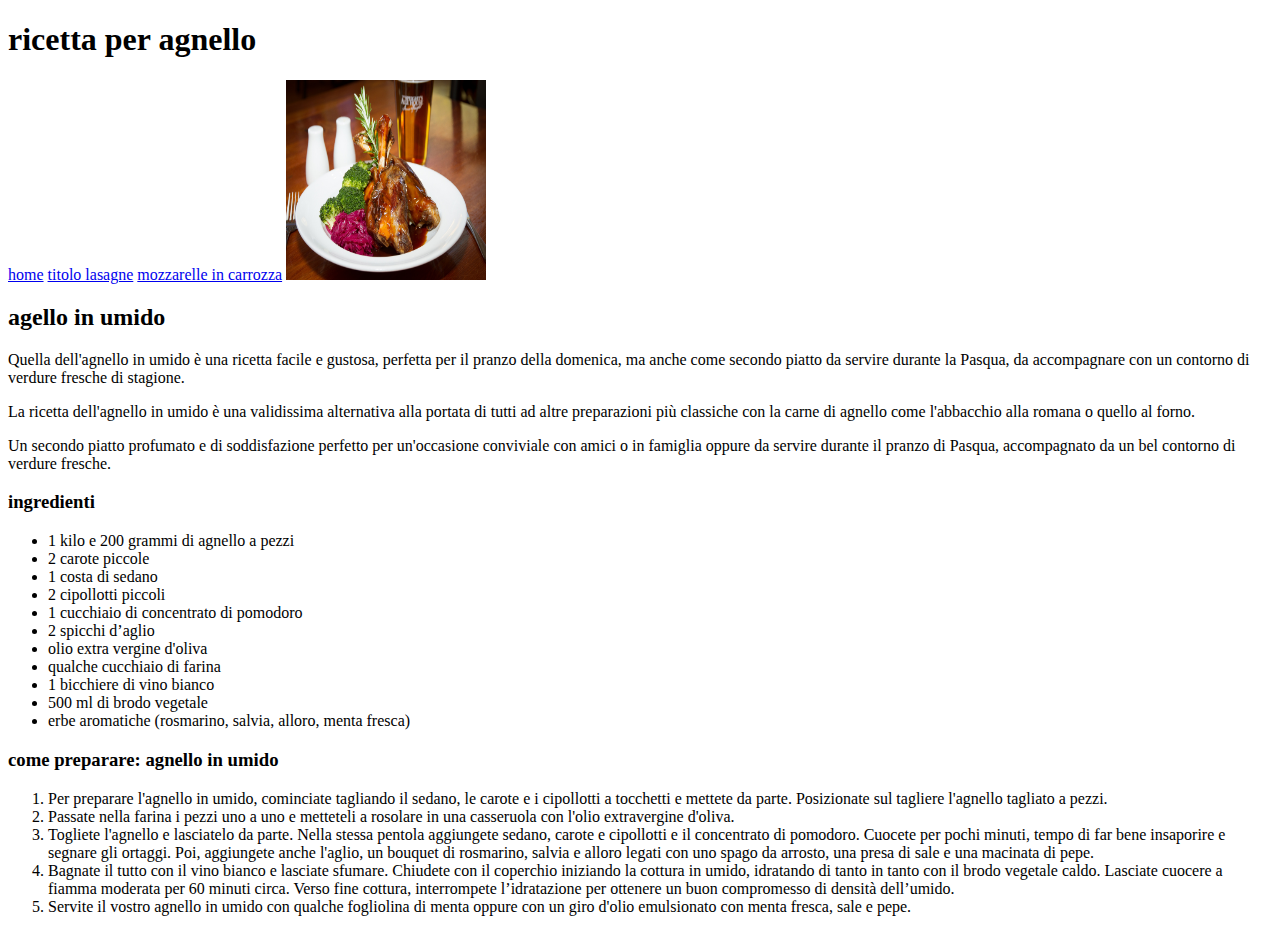
==== recipes/agnello-in-umido.html @ 8c0d54f5 "aggiunto progetto odin-recipes" ====
<!DOCTYPE html>
<html lang="en">
<head>
    <meta charset="UTF-8">
    <meta http-equiv="X-UA-Compatible" content="IE=edge">
    <meta name="viewport" content="width=device-width, initial-scale=1.0">
    <title>agnello in umido</title>
</head>
<body>
    <h1>ricetta per agnello</h1>
    <a href="../index.html">home</a>
    <a href="recipes/lasagne.html" target="_blank">titolo lasagne</a>
    <a href="recipes/mozzarelle-in-carrozza.html" target="_blank">mozzarelle in carrozza</a>

 <img src="../images/agnello.jpg" alt="ricetta agnello" style="height: 200px ; width: 200px;">

 <h2>agello in umido</h2>

 <p>
    Quella dell'agnello in umido è una ricetta facile e gustosa, perfetta per il pranzo della domenica, ma anche come secondo piatto da servire durante la Pasqua, da accompagnare con un contorno di verdure fresche di stagione.</p>
 <p>La ricetta dell'agnello in umido è una validissima alternativa alla portata di tutti ad altre preparazioni più classiche con la carne di agnello come l'abbacchio alla romana o quello al forno. </p>
  
 <p>Un secondo piatto profumato e di soddisfazione perfetto per un'occasione conviviale con amici o in famiglia oppure da servire durante il pranzo di Pasqua, accompagnato da un bel contorno di verdure fresche.</p>

 <h3>ingredienti</h3>

 <ul>
    <li>1 kilo e 200 grammi di agnello a pezzi</li>
    <li>2 carote piccole</li>
    <li>1 costa di sedano</li>
    <li>2 cipollotti piccoli</li>
    <li>1 cucchiaio di concentrato di pomodoro</li>
    <li>2 spicchi d’aglio</li>
    <li>olio extra vergine d'oliva</li>
    <li>qualche cucchiaio di farina</li>
    <li>1 bicchiere di vino bianco</li>
    <li>500 ml di brodo vegetale</li>
    <li>erbe aromatiche (rosmarino, salvia, alloro, menta fresca)</li>

 </ul>

 <h3>come preparare: agnello in umido</h3>

 <ol>
    <li>Per preparare l'agnello in umido, cominciate tagliando il sedano, le carote e i cipollotti a tocchetti e mettete da parte. Posizionate sul tagliere l'agnello tagliato a pezzi.</li>
    <li>Passate nella farina i pezzi uno a uno e metteteli a rosolare in una casseruola con l'olio extravergine d'oliva.</li>
    <li>Togliete l'agnello e lasciatelo da parte. Nella stessa pentola aggiungete sedano, carote e cipollotti e il concentrato di pomodoro. Cuocete per pochi minuti, tempo di far bene insaporire e segnare gli ortaggi. Poi, aggiungete anche l'aglio, un bouquet di rosmarino, salvia e alloro legati con uno spago da arrosto, una presa di sale e una macinata di pepe.</li>
    <li>Bagnate il tutto con il vino bianco e lasciate sfumare. Chiudete con il coperchio iniziando la cottura in umido, idratando di tanto in tanto con il brodo vegetale caldo. Lasciate cuocere a fiamma moderata per 60 minuti circa. Verso fine cottura, interrompete l’idratazione per ottenere un buon compromesso di densità dell’umido.</li>
    <li>
        Servite il vostro agnello in umido con qualche fogliolina di menta oppure con un giro d'olio emulsionato con menta fresca, sale e pepe.</li>
 </ol>

</body>
</html>
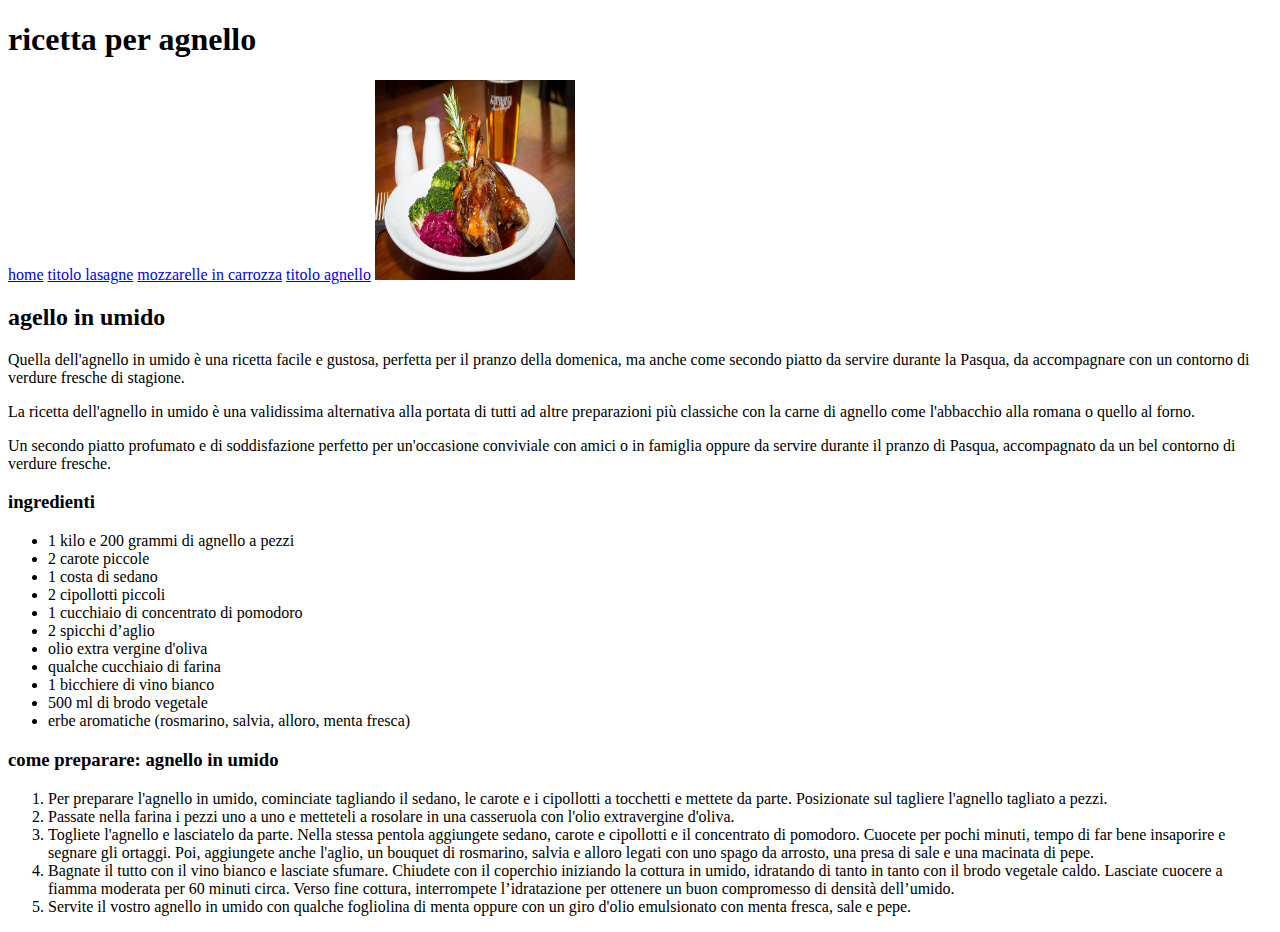
==== commit 7d598552: "aggiunto un altro link alle pagine" ====
--- a/recipes/agnello-in-umido.html
+++ b/recipes/agnello-in-umido.html
@@ -11,6 +11,7 @@
     <a href="../index.html">home</a>
     <a href="recipes/lasagne.html" target="_blank">titolo lasagne</a>
     <a href="recipes/mozzarelle-in-carrozza.html" target="_blank">mozzarelle in carrozza</a>
+    <a href="recipes/agnello-in-umido.html" target="_blank">titolo agnello</a>
 
  <img src="../images/agnello.jpg" alt="ricetta agnello" style="height: 200px ; width: 200px;">
 
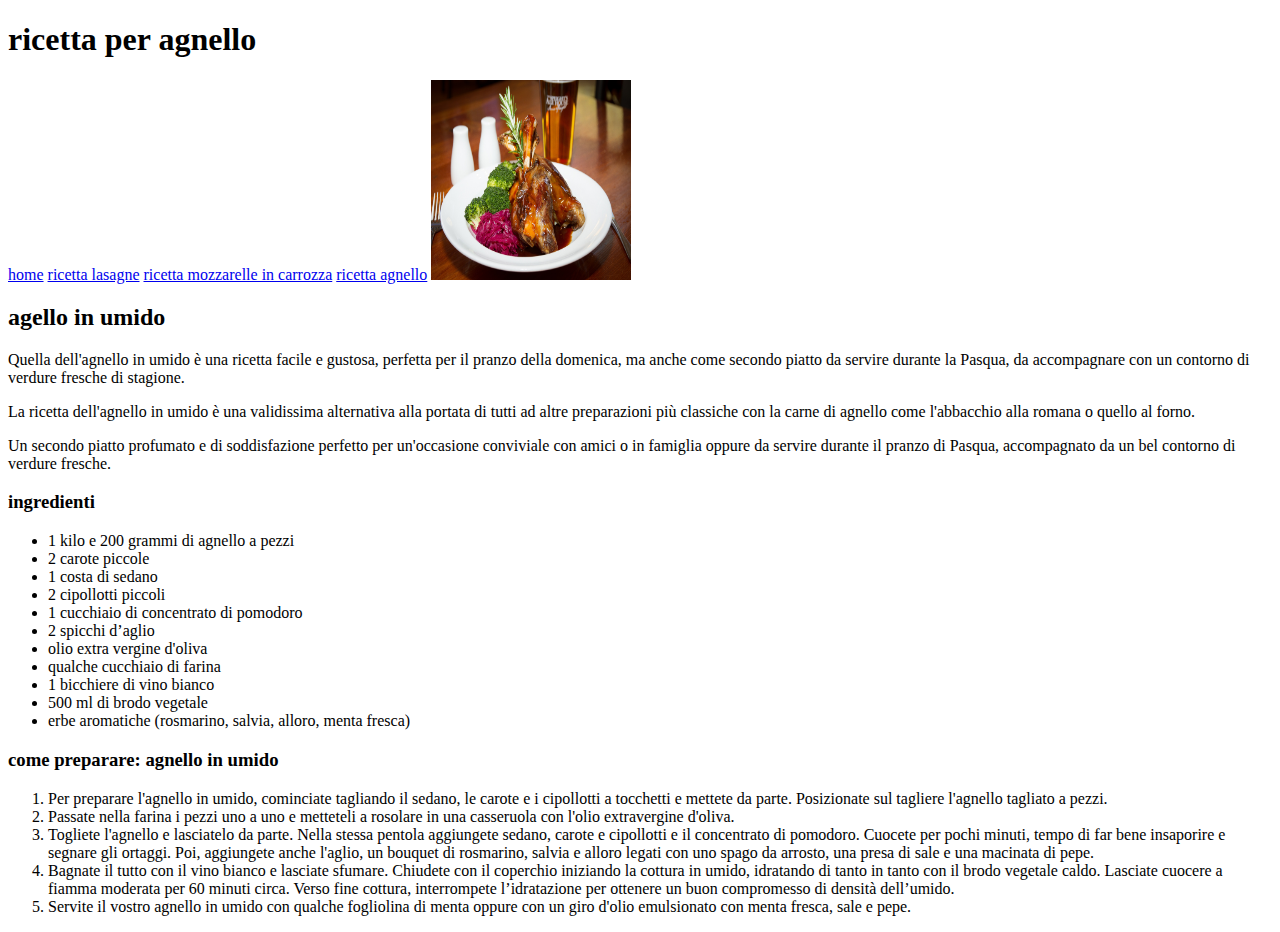
==== commit eca01236: "aggiustati i link che non funzionavano" ====
--- a/recipes/agnello-in-umido.html
+++ b/recipes/agnello-in-umido.html
@@ -9,9 +9,9 @@
 <body>
     <h1>ricetta per agnello</h1>
     <a href="../index.html">home</a>
-    <a href="recipes/lasagne.html" target="_blank">titolo lasagne</a>
-    <a href="recipes/mozzarelle-in-carrozza.html" target="_blank">mozzarelle in carrozza</a>
-    <a href="recipes/agnello-in-umido.html" target="_blank">titolo agnello</a>
+    <a href="../recipes/lasagne.html" target="_blank">ricetta  lasagne</a>
+    <a href="../recipes/mozzarelle-in-carrozza.html" target="_blank">ricetta mozzarelle in carrozza</a>
+    <a href="../recipes/agnello-in-umido.html" target="_blank">ricetta agnello</a>
 
  <img src="../images/agnello.jpg" alt="ricetta agnello" style="height: 200px ; width: 200px;">
 
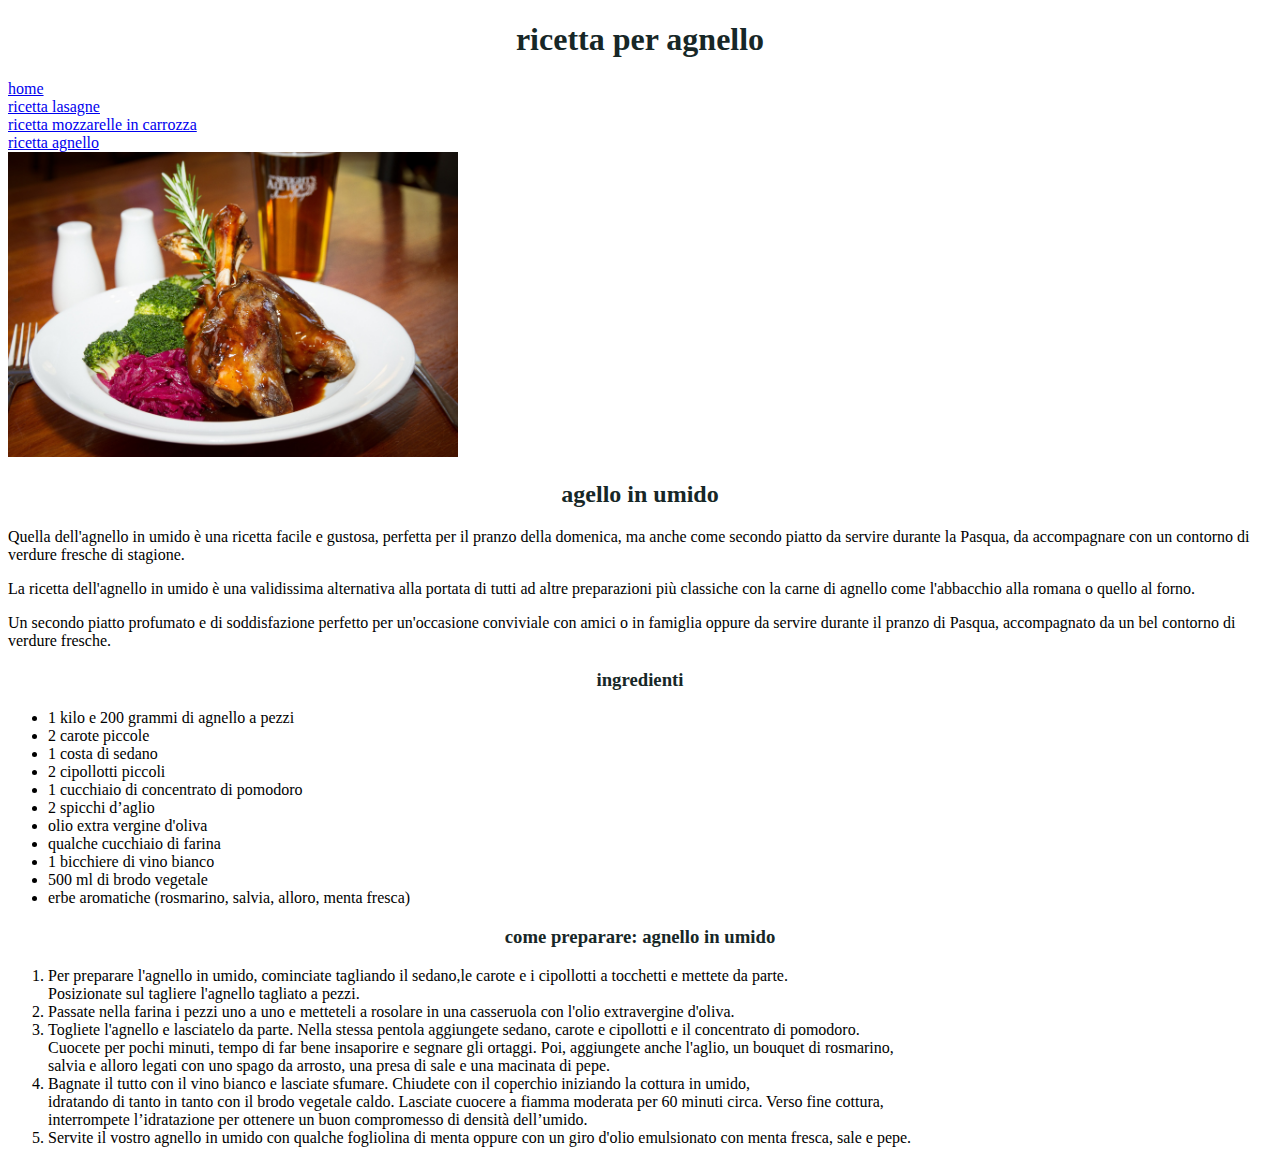
==== commit e08dad15: "aggiunto un pò di css su h1,h2,h3" ====
--- a/recipes/agnello-in-umido.html
+++ b/recipes/agnello-in-umido.html
@@ -12,8 +12,9 @@
     <a href="../recipes/lasagne.html" target="_blank">ricetta  lasagne</a>
     <a href="../recipes/mozzarelle-in-carrozza.html" target="_blank">ricetta mozzarelle in carrozza</a>
     <a href="../recipes/agnello-in-umido.html" target="_blank">ricetta agnello</a>
+    <link rel="stylesheet" href="../css/style.css">
 
- <img src="../images/agnello.jpg" alt="ricetta agnello" style="height: 200px ; width: 200px;">
+ <img src="../images/agnello.jpg" alt="ricetta agnello" style="height: auto ; width: 450px;">
 
  <h2>agello in umido</h2>
 
@@ -43,10 +44,10 @@
  <h3>come preparare: agnello in umido</h3>
 
  <ol>
-    <li>Per preparare l'agnello in umido, cominciate tagliando il sedano, le carote e i cipollotti a tocchetti e mettete da parte. Posizionate sul tagliere l'agnello tagliato a pezzi.</li>
+    <li>Per preparare l'agnello in umido, cominciate tagliando il sedano,le carote e i cipollotti a tocchetti e mettete da parte.<br> Posizionate sul tagliere l'agnello tagliato a pezzi.</li>
     <li>Passate nella farina i pezzi uno a uno e metteteli a rosolare in una casseruola con l'olio extravergine d'oliva.</li>
-    <li>Togliete l'agnello e lasciatelo da parte. Nella stessa pentola aggiungete sedano, carote e cipollotti e il concentrato di pomodoro. Cuocete per pochi minuti, tempo di far bene insaporire e segnare gli ortaggi. Poi, aggiungete anche l'aglio, un bouquet di rosmarino, salvia e alloro legati con uno spago da arrosto, una presa di sale e una macinata di pepe.</li>
-    <li>Bagnate il tutto con il vino bianco e lasciate sfumare. Chiudete con il coperchio iniziando la cottura in umido, idratando di tanto in tanto con il brodo vegetale caldo. Lasciate cuocere a fiamma moderata per 60 minuti circa. Verso fine cottura, interrompete l’idratazione per ottenere un buon compromesso di densità dell’umido.</li>
+    <li>Togliete l'agnello e lasciatelo da parte. Nella stessa pentola aggiungete sedano, carote e cipollotti e il concentrato di pomodoro.<br> Cuocete per pochi minuti, tempo di far bene insaporire e segnare gli ortaggi. Poi, aggiungete anche l'aglio, un bouquet di rosmarino,<br> salvia e alloro legati con uno spago da arrosto, una presa di sale e una macinata di pepe.</li>
+    <li>Bagnate il tutto con il vino bianco e lasciate sfumare. Chiudete con il coperchio iniziando la cottura in umido,<br> idratando di tanto in tanto con il brodo vegetale caldo. Lasciate cuocere a fiamma moderata per 60 minuti circa. Verso fine cottura,<br> interrompete l’idratazione per ottenere un buon compromesso di densità dell’umido.</li>
     <li>
         Servite il vostro agnello in umido con qualche fogliolina di menta oppure con un giro d'olio emulsionato con menta fresca, sale e pepe.</li>
  </ol>
--- a/css/style.css
+++ b/css/style.css
@@ -0,0 +1,9 @@
+h1,h2,h3{
+   color: rgb(23, 39, 39);
+   text-align: center;
+}
+
+
+a{
+    display: block;
+}